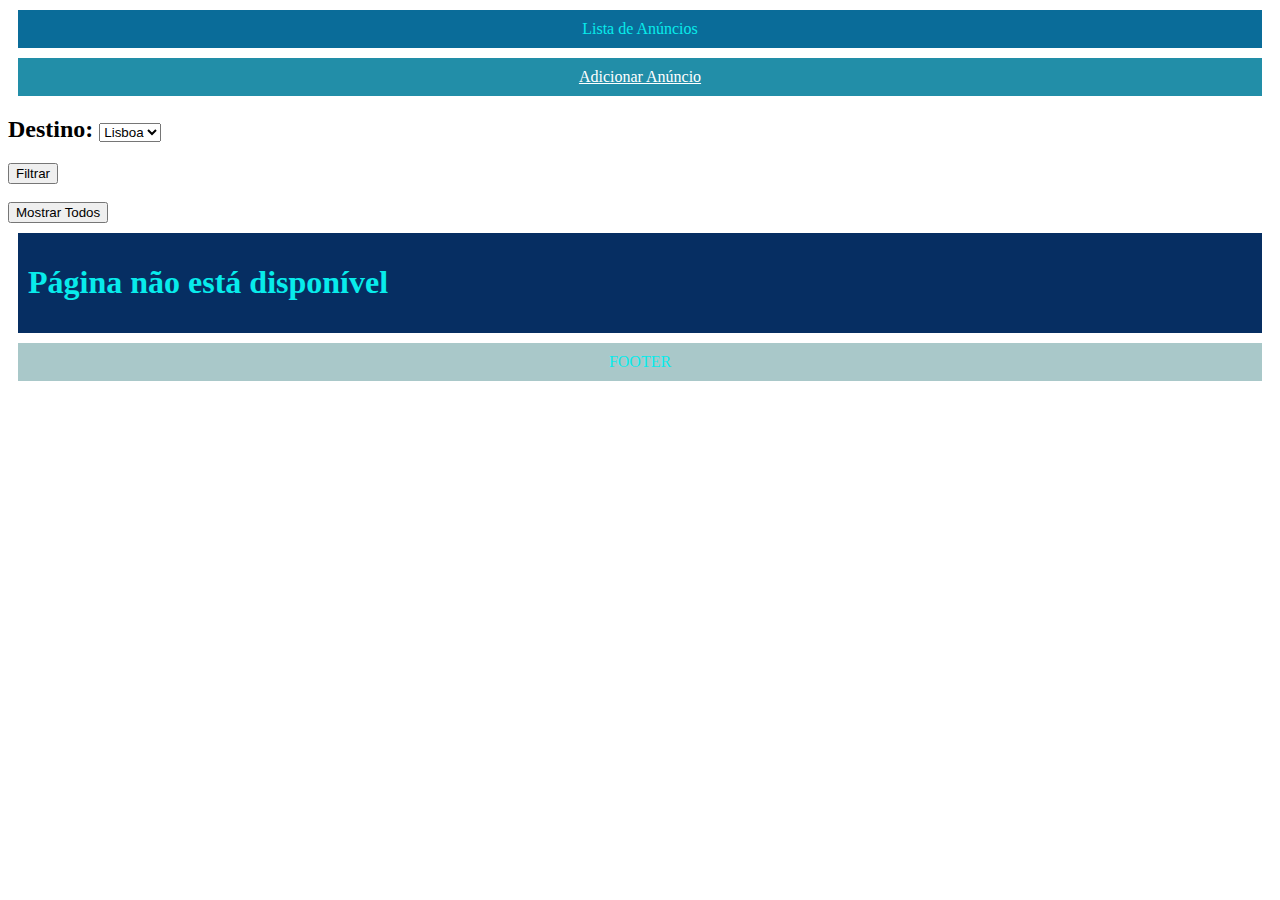
==== Codigo/projectoeico2_db/src/main/resources/static/index.html @ a1fa513c "Updates" ====
<html>

<head>
    <meta charset="UTF-8">
    <title>DeliveryApp</title>
    <link rel="stylesheet" href="stylesheets/index.css">
    <script src="https://ajax.googleapis.com/ajax/libs/jquery/3.5.1/jquery.min.js"></script>
    <script src="javascripts/listAdvertisements.js"></script>
</head>

<body>
    <header> Lista de Anúncios </header>

    <nav>
        <a href="insertAd.html">Adicionar Anúncio</a>
    </nav>

    <section>
        <h2>Destino:
            <select id="destino">
                <option value="Lisboa">Lisboa</option>
                <option value="Porto">Porto</option>
                <option value="Leiria">Leiria</option>
                <option value="Faro">Faro</option>
                <option value="Beja">Beja</option>
                <option value="Viseu">Viseu</option>
                <option value="Braga">Braga</option>
            </select>
        </h2>
        <input type="button" value="Filtrar" onclick="filterDestino()">
        <br> <br>
        <input type="button" value="Mostrar Todos" onclick="loadAdvertisements()">


    </section>

    <main id="main">

    </main>

    <footer> FOOTER </footer>
</body>

</html>
---- Codigo/projectoeico2_db/src/main/resources/static/stylesheets/index.css ----
header, main, footer, main section, nav {
    padding: 10px;
    margin: 10px;
    text-align: center;
    color: rgb(8, 235, 235);
}

a { 
    color: white;
}

nav {
    background-color: rgb(34, 142, 168);
}

header {
    background-color: rgb(10, 108, 153);
}

main {
    background-color: rgb(6, 46, 98);
    display: flex;
    flex-wrap: wrap;
}

footer {
    background-color: rgb(169, 200, 201);
}

main > section {
    cursor: pointer; 
    border-radius: 15px;
    background-color: rgb(56, 88, 124);
    width: 18%;
}
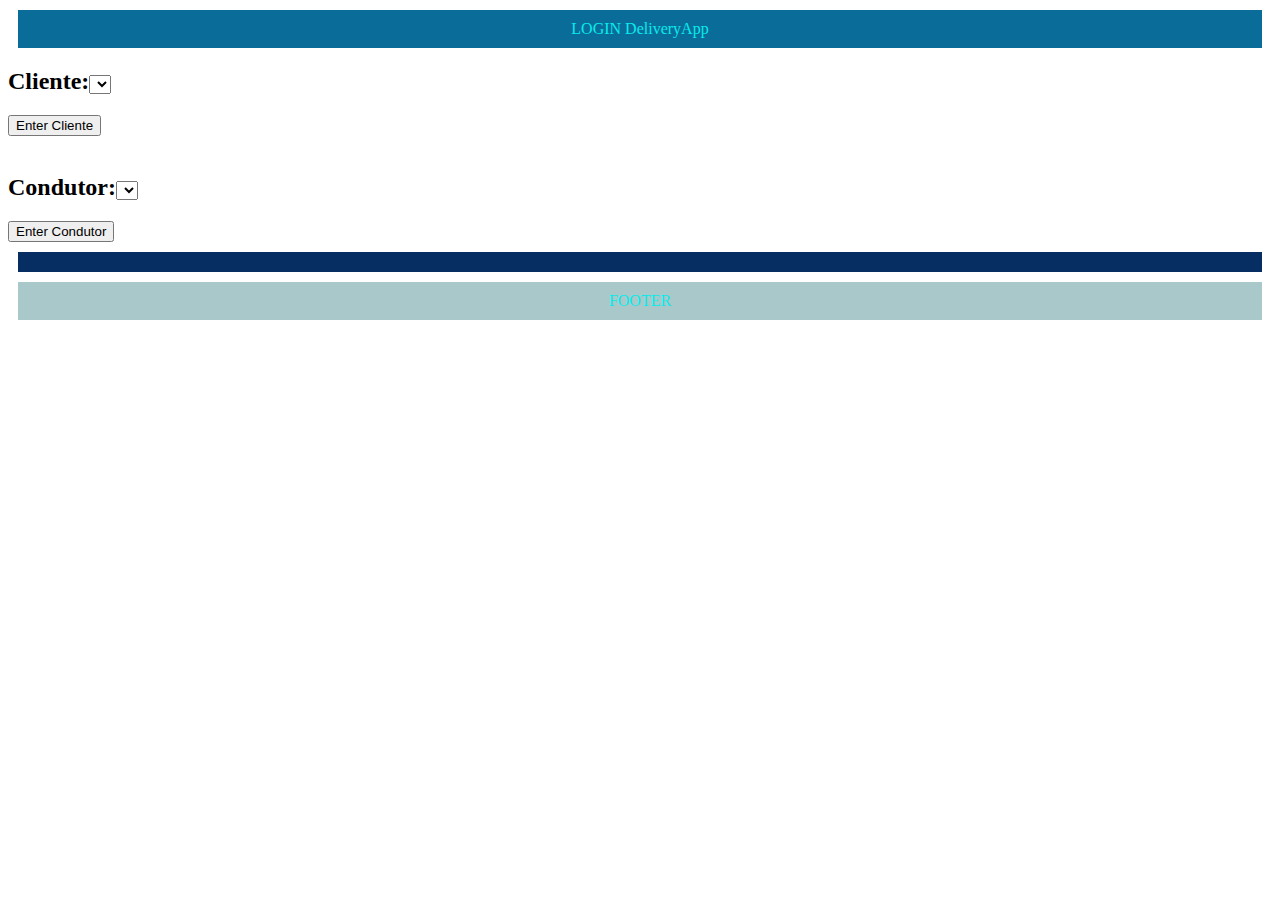
==== commit 60729ef6: "Codigo Java atualizado" ====
--- a/Codigo/projectoeico2_db/src/main/resources/static/index.html
+++ b/Codigo/projectoeico2_db/src/main/resources/static/index.html
@@ -5,31 +5,20 @@
     <title>DeliveryApp</title>
     <link rel="stylesheet" href="stylesheets/index.css">
     <script src="https://ajax.googleapis.com/ajax/libs/jquery/3.5.1/jquery.min.js"></script>
-    <script src="javascripts/listAdvertisements.js"></script>
+    <script src="javascripts/index.js"></script>
 </head>
 
 <body>
-    <header> Lista de Anúncios </header>
-
-    <nav>
-        <a href="insertAd.html">Adicionar Anúncio</a>
-    </nav>
+    <header> LOGIN DeliveryApp </header>
 
     <section>
-        <h2>Destino:
-            <select id="destino">
-                <option value="Lisboa">Lisboa</option>
-                <option value="Porto">Porto</option>
-                <option value="Leiria">Leiria</option>
-                <option value="Faro">Faro</option>
-                <option value="Beja">Beja</option>
-                <option value="Viseu">Viseu</option>
-                <option value="Braga">Braga</option>
-            </select>
-        </h2>
-        <input type="button" value="Filtrar" onclick="filterDestino()">
+        <h2>Cliente:<select id="clientelog"></select></h2>
+        <input type="button" value="Enter Cliente" onclick="getCliente()">
+
         <br> <br>
-        <input type="button" value="Mostrar Todos" onclick="loadAdvertisements()">
+
+        <h2>Condutor:<select id="condutorlog"></select></h2>
+        <input type="button" value="Enter Condutor" onclick="getCondutor()" >
 
 
     </section>
